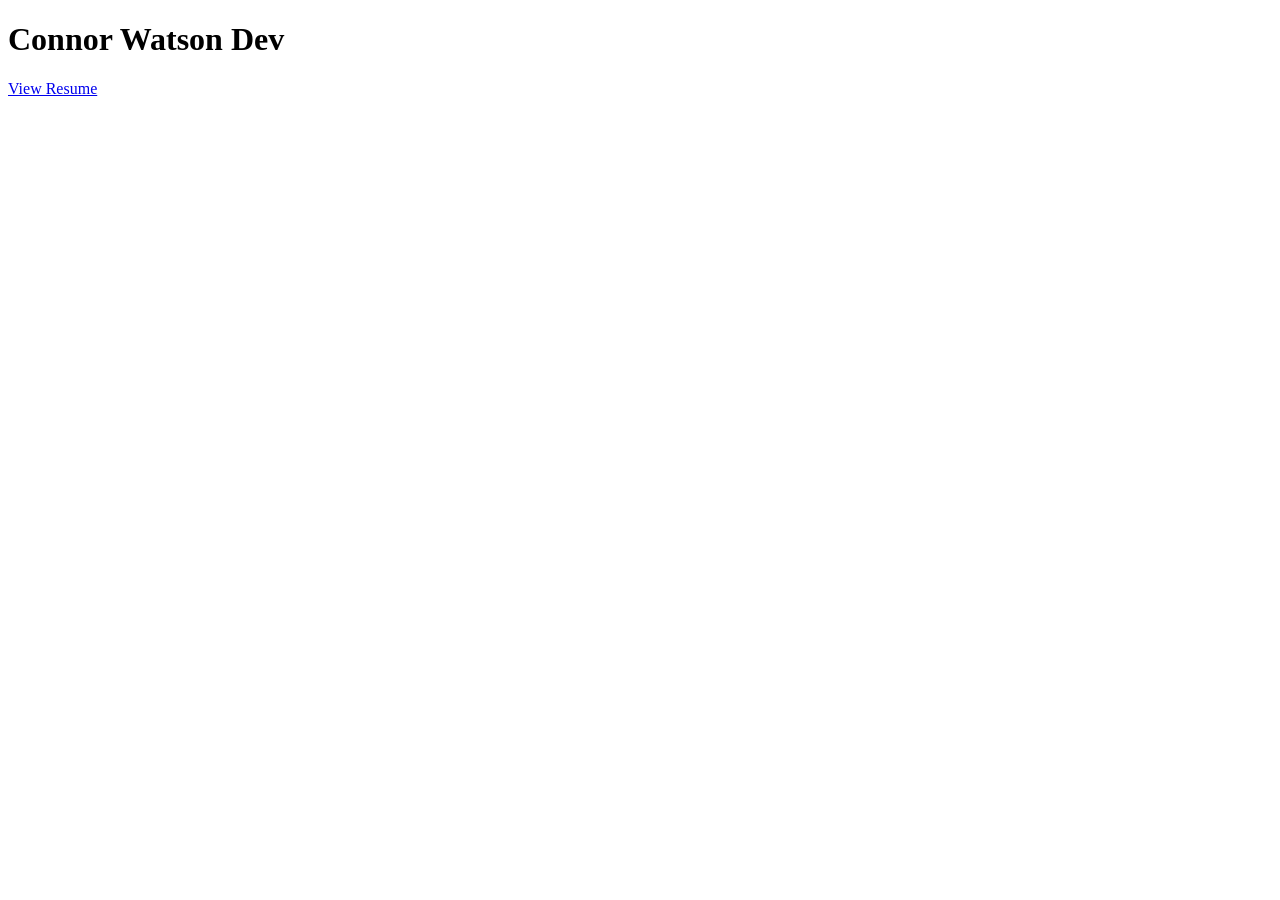
==== index.html @ 1838ca1f "edit page styles" ====
<!DOCTYPE html>
<html lang="en">

<head>
    <meta charset="UTF-8">
    <meta name="viewport" content="width=device-width, initial-scale=1.0">
    <title>Connor Watson Dev</title>
    <link rel="stylesheet" href="./styles.css">
</head>

<body class="home-page">

    <div class="home-content">
        <h1>Connor Watson Dev</h1>
        <a href="./resume.html">View Resume</a>
    </div>

</body>

</html>
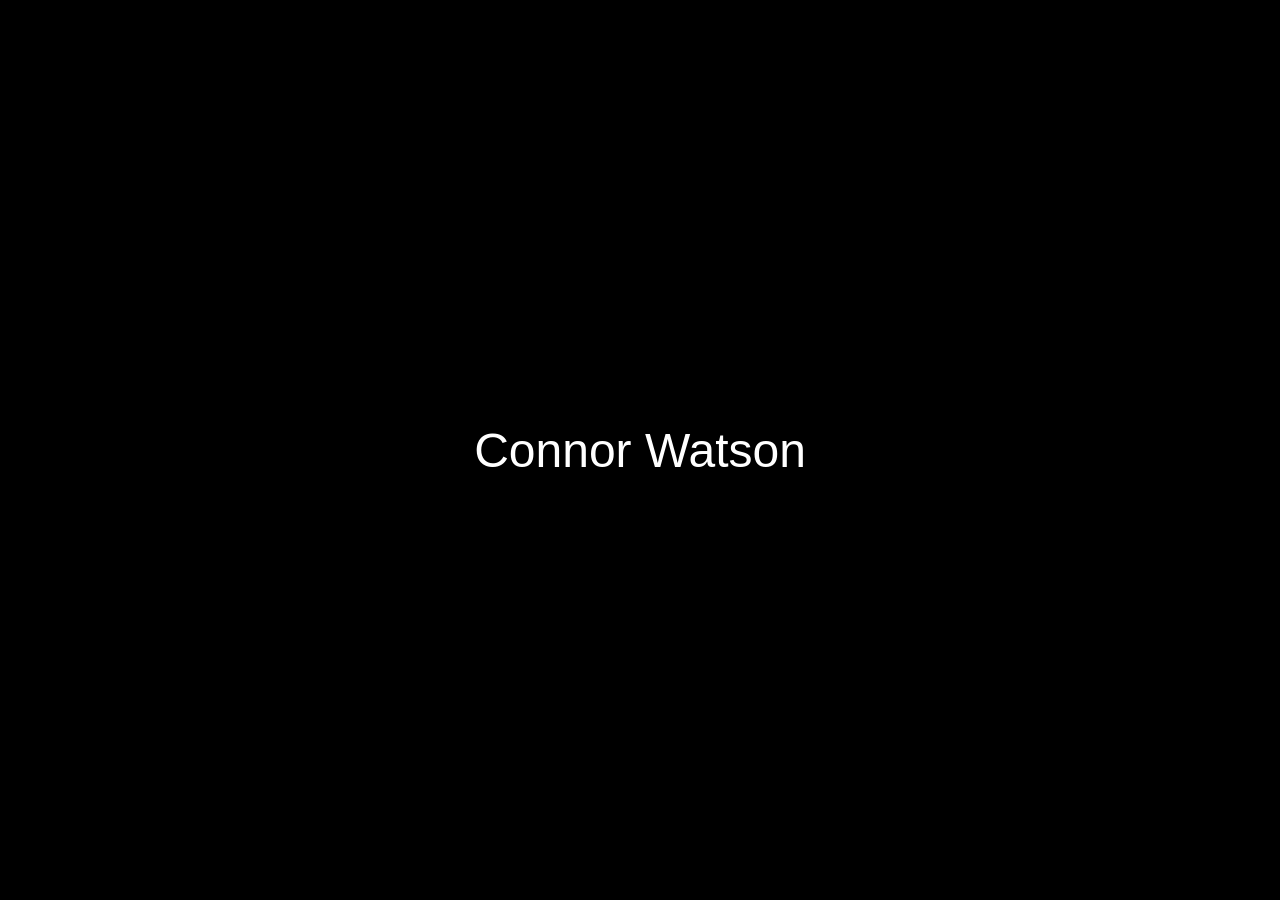
==== commit 83cc4ce2: "edit page styles" ====
--- a/index.html
+++ b/index.html
@@ -1,20 +1,12 @@
 <!DOCTYPE html>
 <html lang="en">
-
 <head>
-    <meta charset="UTF-8">
-    <meta name="viewport" content="width=device-width, initial-scale=1.0">
-    <title>Connor Watson Dev</title>
-    <link rel="stylesheet" href="./styles.css">
+  <meta charset="UTF-8">
+  <meta name="viewport" content="width=device-width, initial-scale=1.0">
+  <title>Connor Watson</title>
+  <link rel="stylesheet" href="style.css">
 </head>
-
-<body class="home-page">
-
-    <div class="home-content">
-        <h1>Connor Watson Dev</h1>
-        <a href="./resume.html">View Resume</a>
-    </div>
-
+<body>
+  <h1>Connor Watson</h1>
 </body>
-
-</html>+</html>
--- a/style.css
+++ b/style.css
@@ -0,0 +1,15 @@
+body {
+  margin: 0;
+  min-height: 100vh;
+  display: flex;
+  justify-content: center;
+  align-items: center;
+  background-color: #000;
+  color: #fff;
+  font-family: Arial, sans-serif;
+}
+
+h1 {
+  font-size: 3rem;
+  font-weight: normal;
+}
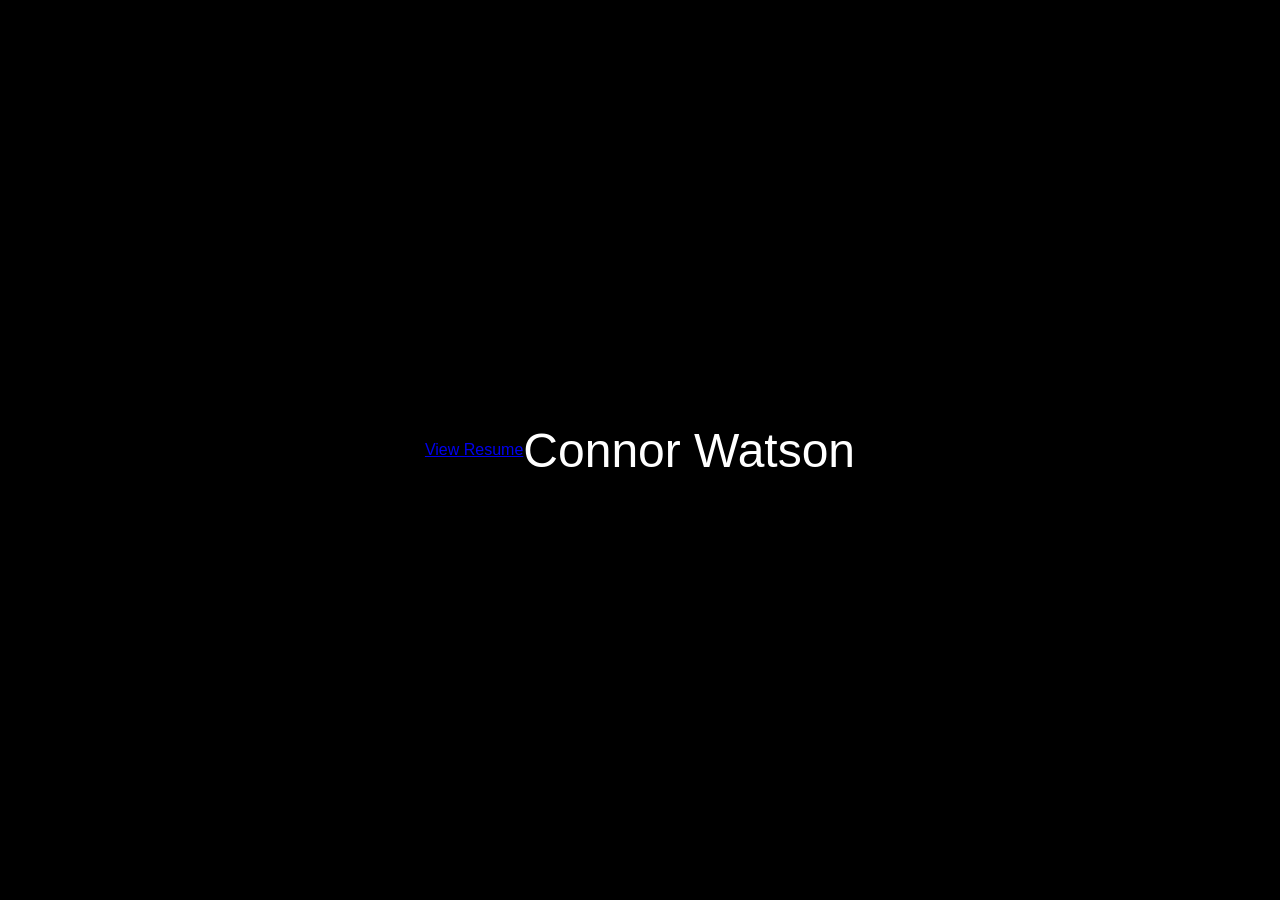
==== commit 0098aa3c: "edit page styles" ====
--- a/index.html
+++ b/index.html
@@ -4,6 +4,8 @@
   <meta charset="UTF-8">
   <meta name="viewport" content="width=device-width, initial-scale=1.0">
   <title>Connor Watson</title>
+    <a href="./resume.html">View Resume</a>
+
   <link rel="stylesheet" href="style.css">
 </head>
 <body>
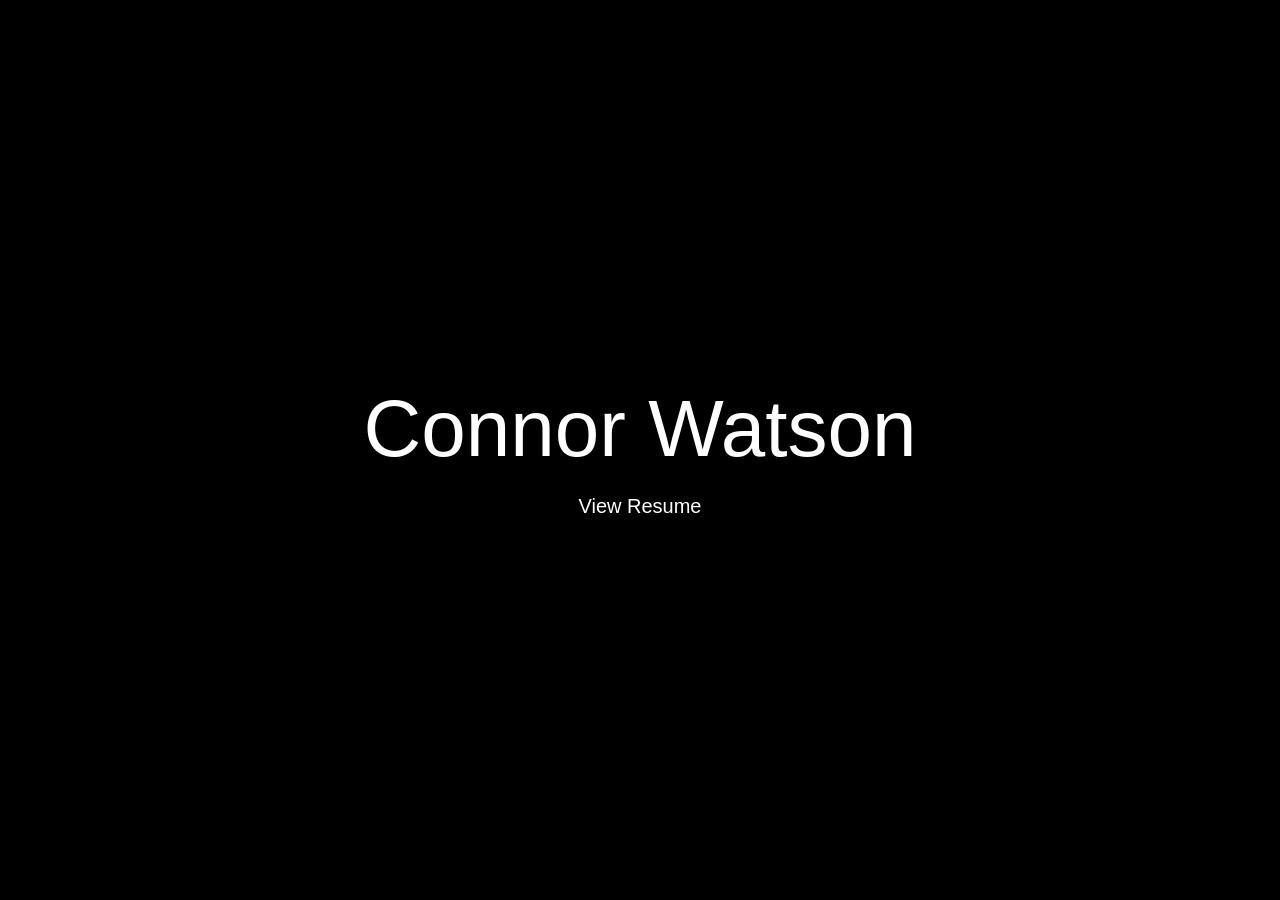
==== commit 462d6f22: "center link" ====
--- a/index.html
+++ b/index.html
@@ -1,14 +1,19 @@
 <!DOCTYPE html>
 <html lang="en">
+
 <head>
-  <meta charset="UTF-8">
-  <meta name="viewport" content="width=device-width, initial-scale=1.0">
-  <title>Connor Watson</title>
-    <a href="./resume.html">View Resume</a>
+    <meta charset="UTF-8">
+    <meta name="viewport" content="width=device-width, initial-scale=1.0">
+    <title>Connor Watson</title>
+    <link rel="stylesheet" href="style.css">
+</head>
 
-  <link rel="stylesheet" href="style.css">
-</head>
 <body>
-  <h1>Connor Watson</h1>
+    <main class="home-content">
+        <h1>Connor Watson</h1>
+        <a href="./resume.html">View Resume</a>
+    </main>
 </body>
+
 </html>
+
--- a/style.css
+++ b/style.css
@@ -1,15 +1,38 @@
+html,
 body {
-  margin: 0;
-  min-height: 100vh;
-  display: flex;
-  justify-content: center;
-  align-items: center;
-  background-color: #000;
-  color: #fff;
-  font-family: Arial, sans-serif;
+    margin: 0;
+    width: 100%;
+    min-height: 100%;
+}
+
+body {
+    min-height: 100vh;
+    display: flex;
+    justify-content: center;
+    align-items: center;
+    background-color: #000;
+    color: #fff;
+    font-family: Arial, sans-serif;
+}
+
+.home-content {
+    text-align: center;
 }
 
 h1 {
-  font-size: 3rem;
-  font-weight: normal;
+    margin: 0;
+    font-size: 5rem;
+    font-weight: normal;
 }
+
+.home-content a {
+    display: block;
+    margin-top: 20px;
+    color: #fff;
+    font-size: 1.25rem;
+    text-decoration: none;
+}
+
+.home-content a:hover {
+    text-decoration: underline;
+}
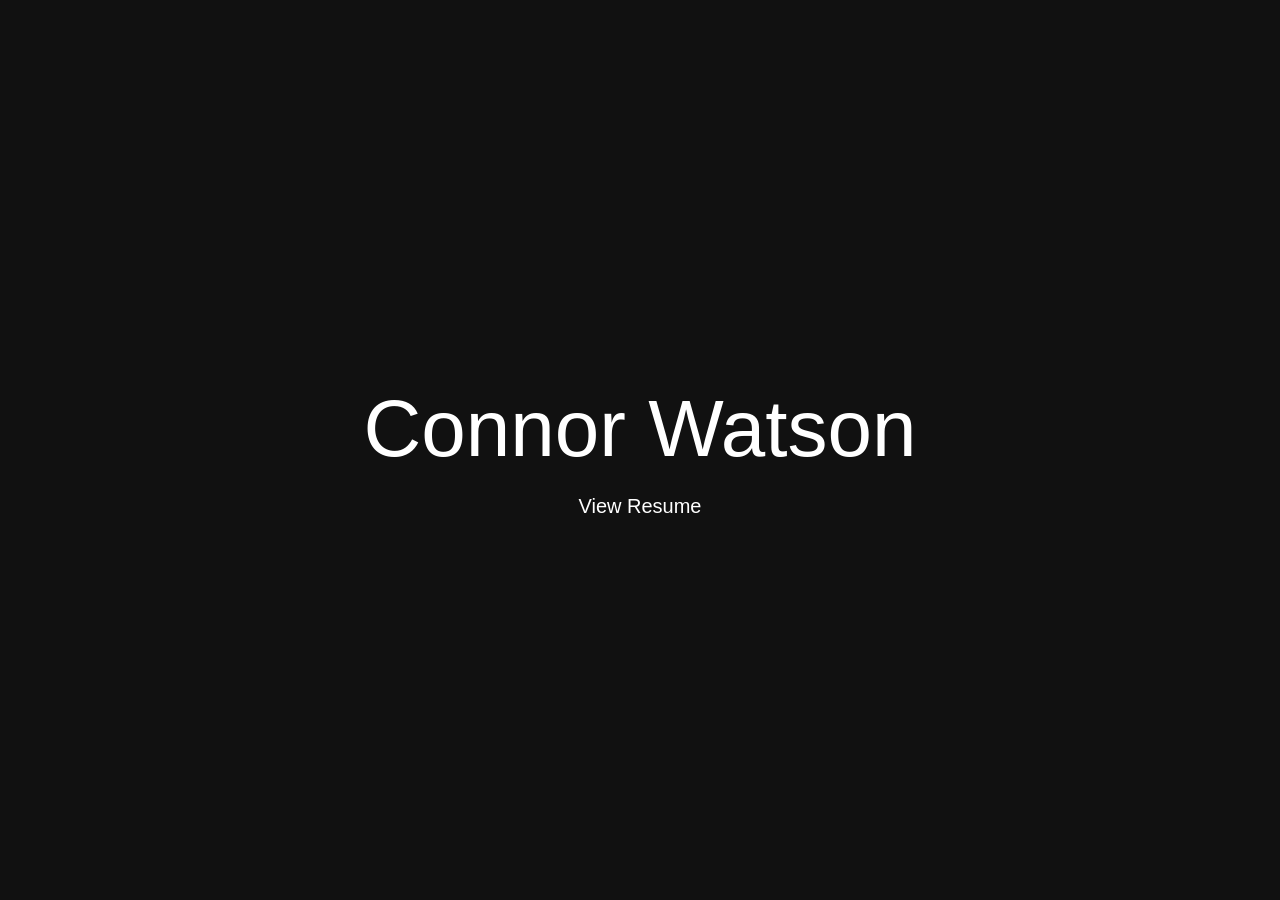
==== commit 527fda71: "Update homepage title and css file" ====
--- a/index.html
+++ b/index.html
@@ -4,7 +4,7 @@
 <head>
     <meta charset="UTF-8">
     <meta name="viewport" content="width=device-width, initial-scale=1.0">
-    <title>Connor Watson</title>
+    <title>Connor Watson Developer</title>
     <link rel="stylesheet" href="style.css">
 </head>
 
--- a/style.css
+++ b/style.css
@@ -10,13 +10,15 @@
     display: flex;
     justify-content: center;
     align-items: center;
-    background-color: #000;
+    background-color: #111;
     color: #fff;
     font-family: Arial, sans-serif;
 }
 
 .home-content {
-    text-align: center;
+    display: flex;
+    flex-direction: column;
+    align-items: center;
 }
 
 h1 {
@@ -25,8 +27,10 @@
     font-weight: normal;
 }
 
-.home-content a {
-    display: block;
+
+
+
+.home-content a, .home-content a:visited {
     margin-top: 20px;
     color: #fff;
     font-size: 1.25rem;
